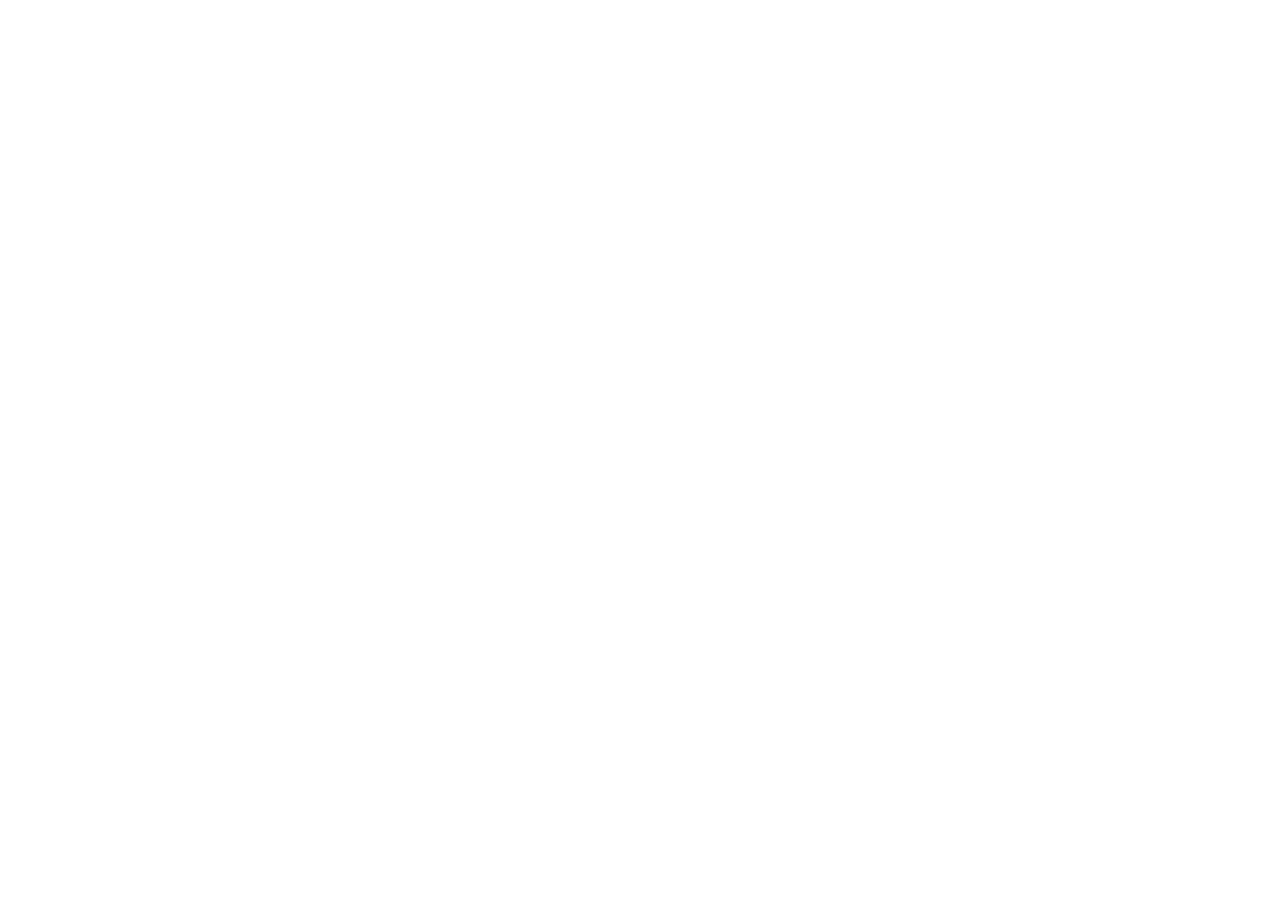
==== contact.html @ 86475a1d "add files" ====
<!DOCTYPE html>
<html lang="en">

<head>
    <meta charset="UTF-8">
    <meta name="viewport" content="width=device-width, initial-scale=1.0">
    <title>Document</title>
</head>

<body>

</body>

</html>
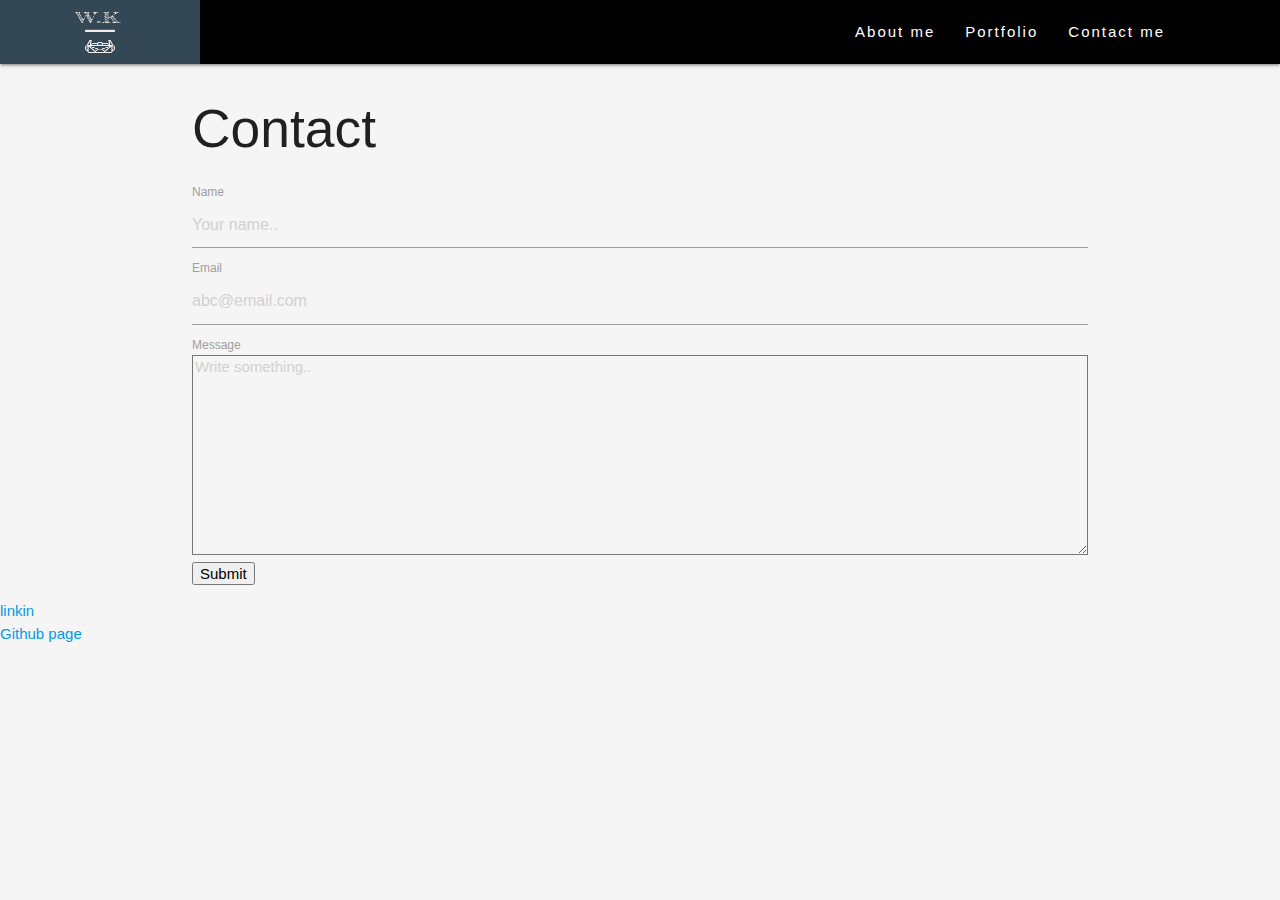
==== commit 9383c0b8: "Add files via upload" ====
--- a/contact.html
+++ b/contact.html
@@ -4,11 +4,59 @@
 <head>
     <meta charset="UTF-8">
     <meta name="viewport" content="width=device-width, initial-scale=1.0">
-    <title>Document</title>
+    <script src="https://code.jquery.com/jquery-3.5.1.min.js"
+        integrity="sha256-9/aliU8dGd2tb6OSsuzixeV4y/faTqgFtohetphbbj0=" crossorigin="anonymous"></script>
+    <link rel="stylesheet" href="assets/style.css">
+    <title>Walter's Portfolio</title>
+    <link href="https://fonts.googleapis.com/icon?family=Material+Icons" rel="stylesheet">
+    <link rel="stylesheet" href="https://cdnjs.cloudflare.com/ajax/libs/materialize/1.0.0/css/materialize.min.css">
+    <script src="https://cdnjs.cloudflare.com/ajax/libs/materialize/1.0.0/js/materialize.min.js"></script>
+    <script type="text/javascript" src="assets/script.js"></script>
 </head>
 
 <body>
 
+    <nav>
+        <div class="nav-wrapper">
+            <img src="assets/image/logo1.png" alt="Logo" class="brand-logo">
+            <a href="#" data-target="mobile-demo" class="sidenav-trigger"><i class="material-icons">menu</i></a>
+            <ul class="right hide-on-med-and-down">
+                <li><a href="index.html" class="navl">About me</a></li>
+                <li><a href="portfolio.html" class="navl">Portfolio</a></li>
+                <li><a href="contact.html" class="navl">Contact me</a></li>
+            </ul>
+        </div>
+    </nav>
+
+    <ul class="sidenav" id="mobile-demo">
+        <li><a href="sass.html">About me</a></li>
+        <li><a href="badges.html">Portfolio</a></li>
+        <li><a href="collapsible.html">Contact me</a></li>
+    </ul>
+
+    <!-- contact me form -->
+    <div class="container">
+        <h2 class="contact2">Contact</h2>
+        <form action="action_page.php">
+            <label for="fname">Name</label>
+            <input type="text" id="fname" name="firstname" placeholder="Your name..">
+
+            <label for="lname">Email</label>
+            <input type="text" id="Email" name="Email" placeholder="abc@email.com">
+
+            <label for="Message">Message</label>
+            <textarea id="Message" name="Message" placeholder="Write something.." style="height:200px"></textarea>
+
+            <input type="submit" value="Submit">
+
+        </form>
+
+    </div>
+
 </body>
+<div class="footer">
+    <p><a href="https://www.linkedin.com/in/walter-kieke-b3b68277/">linkin</a><br><a
+            href="https://github.com/aresx2009">Github page</a></p>
+</div>
 
 </html>--- a/assets/style.css
+++ b/assets/style.css
@@ -0,0 +1,32 @@
+/* .sidenav {
+    justify-self: flex-end;
+ } */
+body{
+    background-color:whitesmoke;
+}
+.brand-logo{
+    height: 100%;
+    width: 200px;
+}
+.nav-wrapper{
+    background-color: black;
+}
+.right{
+    font-size: 20px;
+    color: wheat;
+    letter-spacing: 2px;
+    margin-right: 100px;
+}
+.aboutme img{
+    width: 200px;
+    height: 200px;
+    float: left;
+    margin: 0 40px;
+}
+.list{
+    margin-left: 60px;
+
+}
+.list li{
+    list-style-image:url(image/iconfinder_ruler_1291774.png);
+}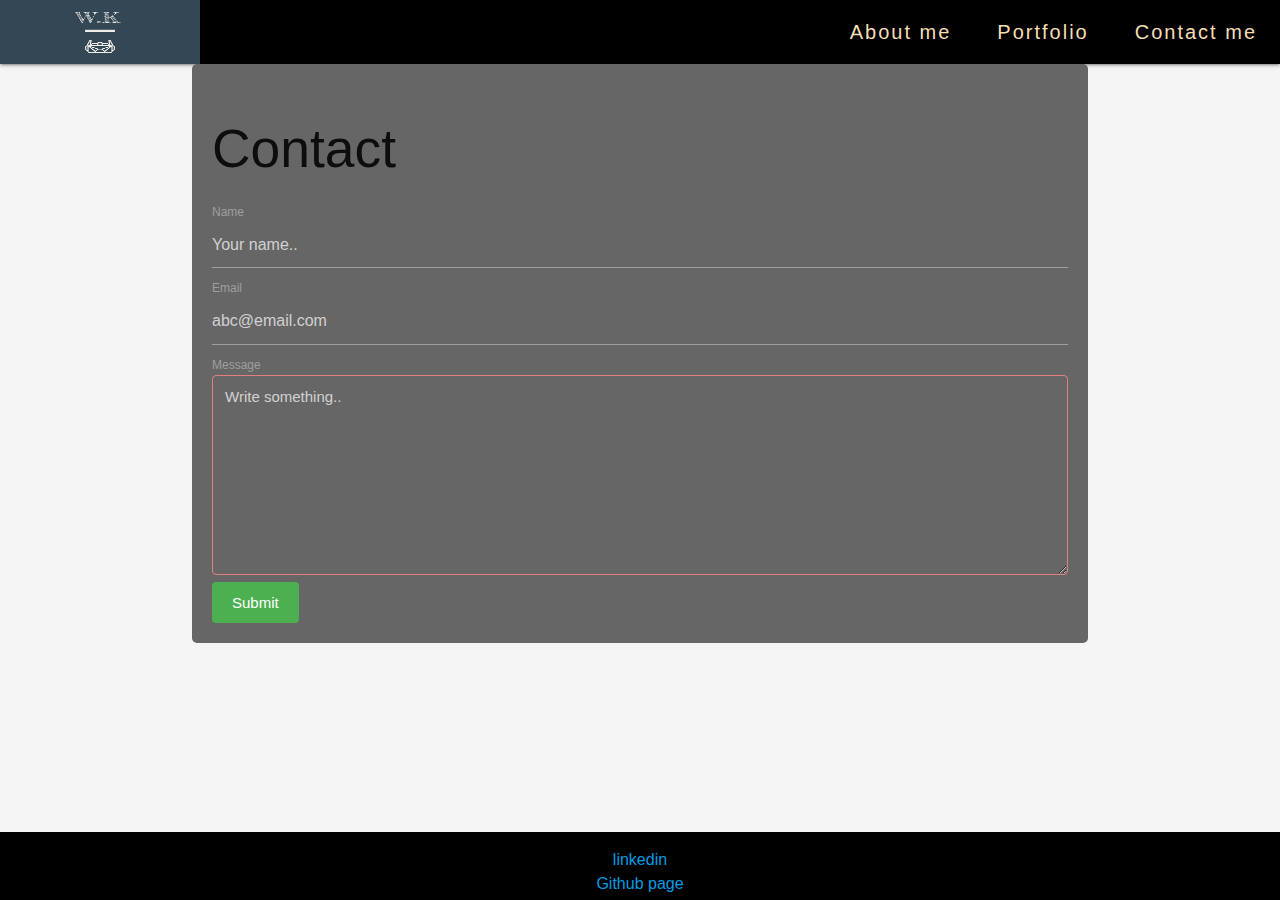
==== commit e02d1796: "Add files via upload" ====
--- a/contact.html
+++ b/contact.html
@@ -29,9 +29,9 @@
     </nav>
 
     <ul class="sidenav" id="mobile-demo">
-        <li><a href="sass.html">About me</a></li>
-        <li><a href="badges.html">Portfolio</a></li>
-        <li><a href="collapsible.html">Contact me</a></li>
+        <li><a href="index.html">About me</a></li>
+        <li><a href="portfolio.html">Portfolio</a></li>
+        <li><a href="contact.html">Contact me</a></li>
     </ul>
 
     <!-- contact me form -->
@@ -55,7 +55,7 @@
 
 </body>
 <div class="footer">
-    <p><a href="https://www.linkedin.com/in/walter-kieke-b3b68277/">linkin</a><br><a
+    <p><a href="https://www.linkedin.com/in/walter-kieke-b3b68277/">linkedin</a><br><a
             href="https://github.com/aresx2009">Github page</a></p>
 </div>
 
--- a/assets/style.css
+++ b/assets/style.css
@@ -1,32 +1,96 @@
-/* .sidenav {
-    justify-self: flex-end;
- } */
+/* aboutme */
 body{
     background-color:whitesmoke;
 }
 .brand-logo{
     height: 100%;
     width: 200px;
+    position: unset;
 }
 .nav-wrapper{
     background-color: black;
 }
-.right{
+.navl{
     font-size: 20px;
     color: wheat;
     letter-spacing: 2px;
-    margin-right: 100px;
+    margin: 0 8px;
+}
+.aboutme{
+    margin-left: 10%;
 }
 .aboutme img{
     width: 200px;
     height: 200px;
-    float: left;
-    margin: 0 40px;
+    position: flex;
+    margin-left: 10%;
+}
+#abt{
+    font-family: Arial, Helvetica, sans-serif;
+    margin-top: 10%;
+    font-size: 20px;
 }
 .list{
     margin-left: 60px;
-
 }
 .list li{
     list-style-image:url(image/iconfinder_ruler_1291774.png);
-}+}
+
+/* Portfolio */
+.port{
+    font-size: 30px;
+    /* background-color: red; */
+}
+
+/* Contact me */
+/* Style inputs with type="text", select elements and textareas */
+input[type=text], select, textarea {
+    width: 100%; /* Full width */
+    padding: 12px; /* Some padding */ 
+    border: 1px solid rgb(223, 129, 129); /* Gray border */
+    border-radius: 4px; /* Rounded borders */
+    box-sizing: border-box; /* Make sure that padding and width stays in place */
+    margin-top: 6px; /* Add a top margin */
+    margin-bottom: 16px; /* Bottom margin */
+    resize: vertical /* Allow the user to vertically resize the textarea (not horizontally) */
+  }
+  
+  /* Style the submit button with a specific background color etc */
+  input[type=submit] {
+    background-color: #4CAF50;
+    color: white;
+    padding: 12px 20px;
+    border: none;
+    border-radius: 4px;
+    cursor: pointer;
+  }
+  
+  /* When moving the mouse over the submit button, add a darker green color */
+  input[type=submit]:hover {
+    background-color: #45a049;
+  }
+.container {
+    border-radius: 5px;
+    background-color: #666666;
+    padding: 20px;
+}
+
+/* footer */
+.footer {
+    position: fixed;
+    left: 0;
+    bottom: -12px;
+    width: 100%;
+    background-color: black;
+    color: rgb(21, 13, 44);
+    text-align: center;
+    font-size: 16px;
+}
+
+
+@media only screen and (max-width: 600px) {
+    body {
+      background-color: lightblue;
+    }
+  }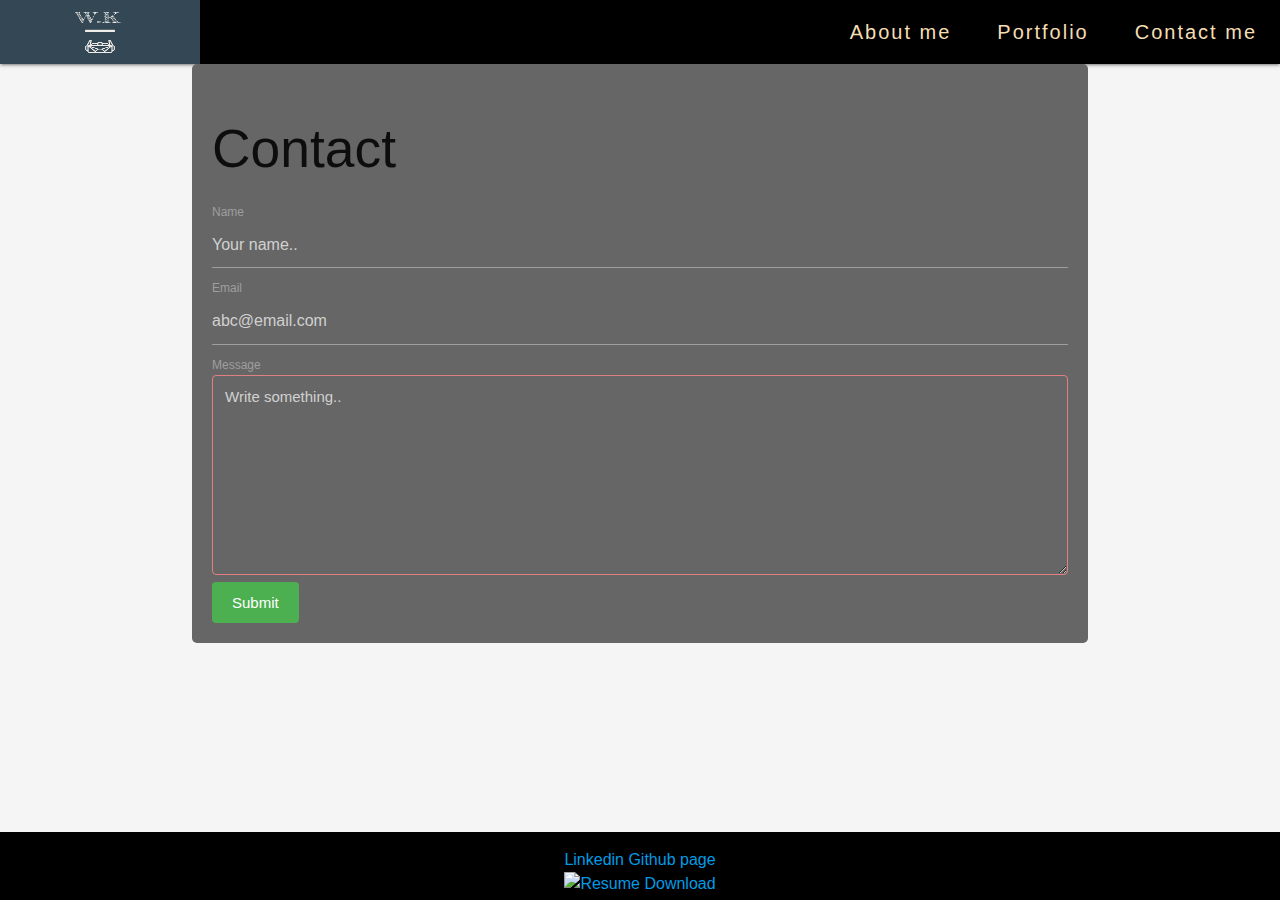
==== commit 6561a2ec: "update portfolio, update resume" ====
--- a/contact.html
+++ b/contact.html
@@ -55,8 +55,13 @@
 
 </body>
 <div class="footer">
-    <p><a href="https://www.linkedin.com/in/walter-kieke-b3b68277/">linkedin</a><br><a
-            href="https://github.com/aresx2009">Github page</a></p>
+    <p><a href="https://www.linkedin.com/in/walter-kieke-b3b68277/" target="_blank">Linkedin </a>
+        <a href="https://github.com/aresx2009" target="_blank">Github page</a><br>
+        <a href="assets/image/WALTER_KIEKE_Resume.PDF" download="Resume Download">
+            <img src="assets/image/WALTER_KIEKE_Resume.PDF2" alt="Resume Download" width="104" height="142">
+        </a>
+    </p>
+
 </div>
 
 </html>--- a/assets/style.css
+++ b/assets/style.css
@@ -1,6 +1,7 @@
 /* aboutme */
 body{
     background-color:whitesmoke;
+    margin-bottom: 200px;
 }
 .brand-logo{
     height: 100%;
@@ -16,6 +17,11 @@
     letter-spacing: 2px;
     margin: 0 8px;
 }
+.navl:hover{
+    background-color: red;
+    transition: all 1s 0s ease;
+    color: black;
+}
 .aboutme{
     margin-left: 10%;
 }
@@ -25,9 +31,12 @@
     position: flex;
     margin-left: 10%;
 }
+.Con{
+    margin-left: 10%;
+}
 #abt{
     font-family: Arial, Helvetica, sans-serif;
-    margin-top: 10%;
+    margin-top: 5%;
     font-size: 20px;
 }
 .list{
@@ -36,11 +45,46 @@
 .list li{
     list-style-image:url(image/iconfinder_ruler_1291774.png);
 }
+.box{
+    width: 100px;
+    height: 100px;
+    border-radius: 50%;
+    background-color: blue;
+    animation: box1 10s 2s 2;
+    position: relative;
+    margin-top: 0px;
+}
+@keyframes box1{
+    0%{ border-radius: 50%;left:0px;}
+    100%{border-radius: 0%;left: 550px;}
+    from{background-color: blue;}
+    to{background-color: red;}
+}
+#WK{
+    color:whitesmoke;
+    position: relative;
+    margin-top: -70px;
+    margin-left: 200px;
+    font-size: 22;
+}
+#WK2{
+    color:whitesmoke;
+    position: relative;
+    margin-top: -45px;
+    margin-left: 585px;
+    font-size: 22;
+}
 
 /* Portfolio */
 .port{
-    font-size: 30px;
+    font-size: 26px;
+    margin-bottom: 100px;
     /* background-color: red; */
+}
+.port img{
+    width: 300px;
+    height: 200px;
+    position: flex;
 }
 
 /* Contact me */
@@ -93,4 +137,28 @@
     body {
       background-color: lightblue;
     }
+    .aboutme{
+        display: flex;
+    }
+    #abt{
+        /* display: flex; */
+        margin-top: 200px;
+    }
+    .box{
+        width: 100px;
+        height: 100px;
+        border-radius: 50%;
+        background-color: blue;
+        animation: box1 10s 2s 2;
+        margin-bottom: 100px;
+    }
+    @keyframes box1{
+        0%{ border-radius: 50%;}
+        100%{border-radius: 0%;}
+        from{background-color: blue;}
+        to{background-color: red;}
+    }
+    #WK,#WK2{
+        display: none;
+    }
   }